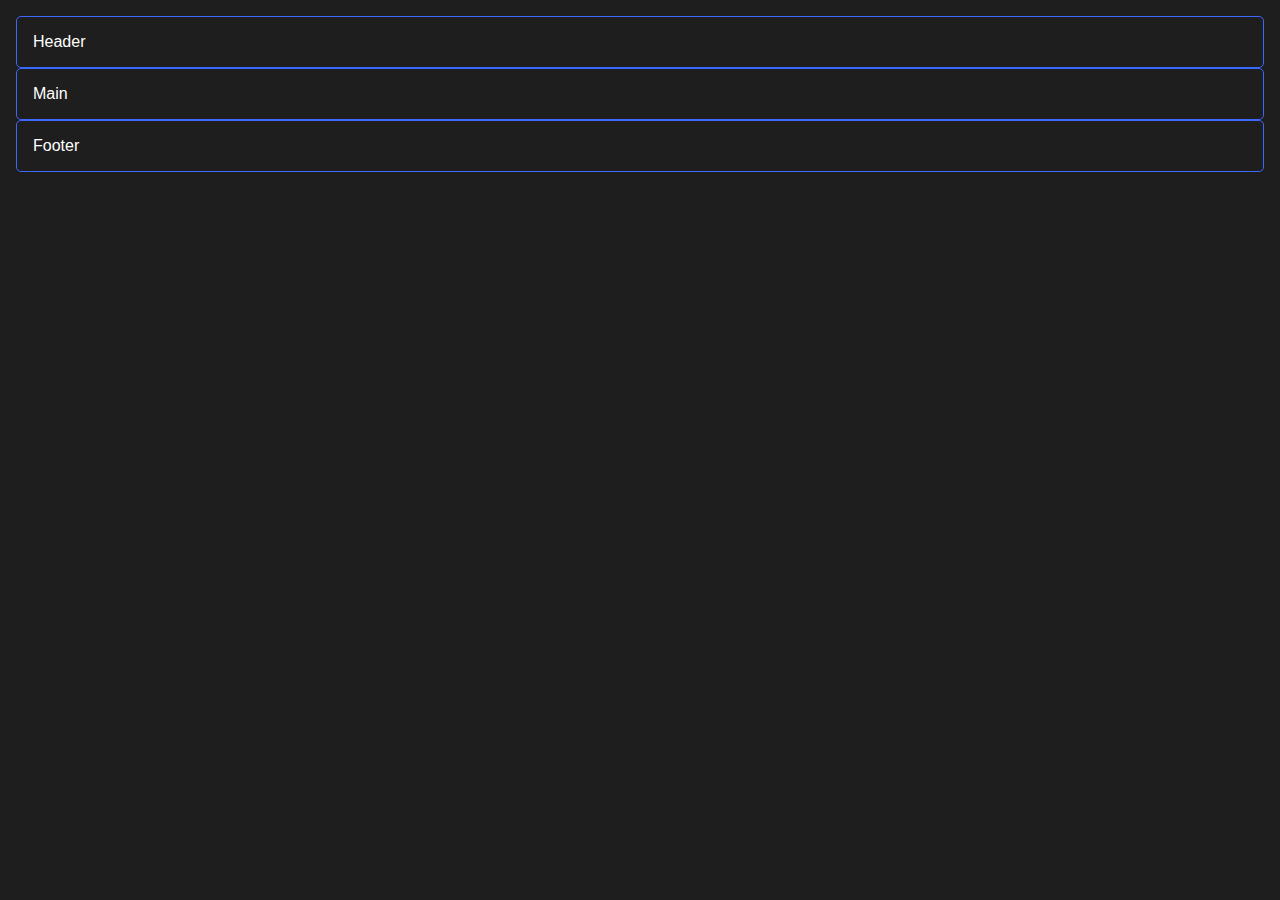
==== Beginners-2/index.html @ 95d8d1d4 "initialization" ====
<!DOCTYPE html>
<html lang="en">
<head>
    <meta charset="UTF-8">
    <meta http-equiv="X-UA-Compatible" content="IE=edge">
    <meta name="viewport" content="width=device-width, initial-scale=1.0">
    <title>Base</title>
    <link rel="stylesheet" href="style.css">
</head>
<body>
    <div class="main-container">
        <header class="item-1">Header</header>
        <main class="item-2">Main</main>
        <footer class="item-3">Footer</footer>
    </div>
</body>
</html>
---- Beginners-2/style.css ----
* {
  margin: 0;
  padding: 0;
  box-sizing: border-box;
}

body {
  color: white;
  background: #1e1e1e;

  font-family: "Segoe UI", Tahoma, Geneva, Verdana, sans-serif;
  font-size: 1rem;
  font-weight: 400;

  font-size: 1rem;
  min-height: 100vh;

  padding: 1rem;
}

[class^="item-"] {
  place-items: center;
  padding: 1rem;
  border: 1px solid rgb(59, 104, 255);
  border-radius: 5px;
}
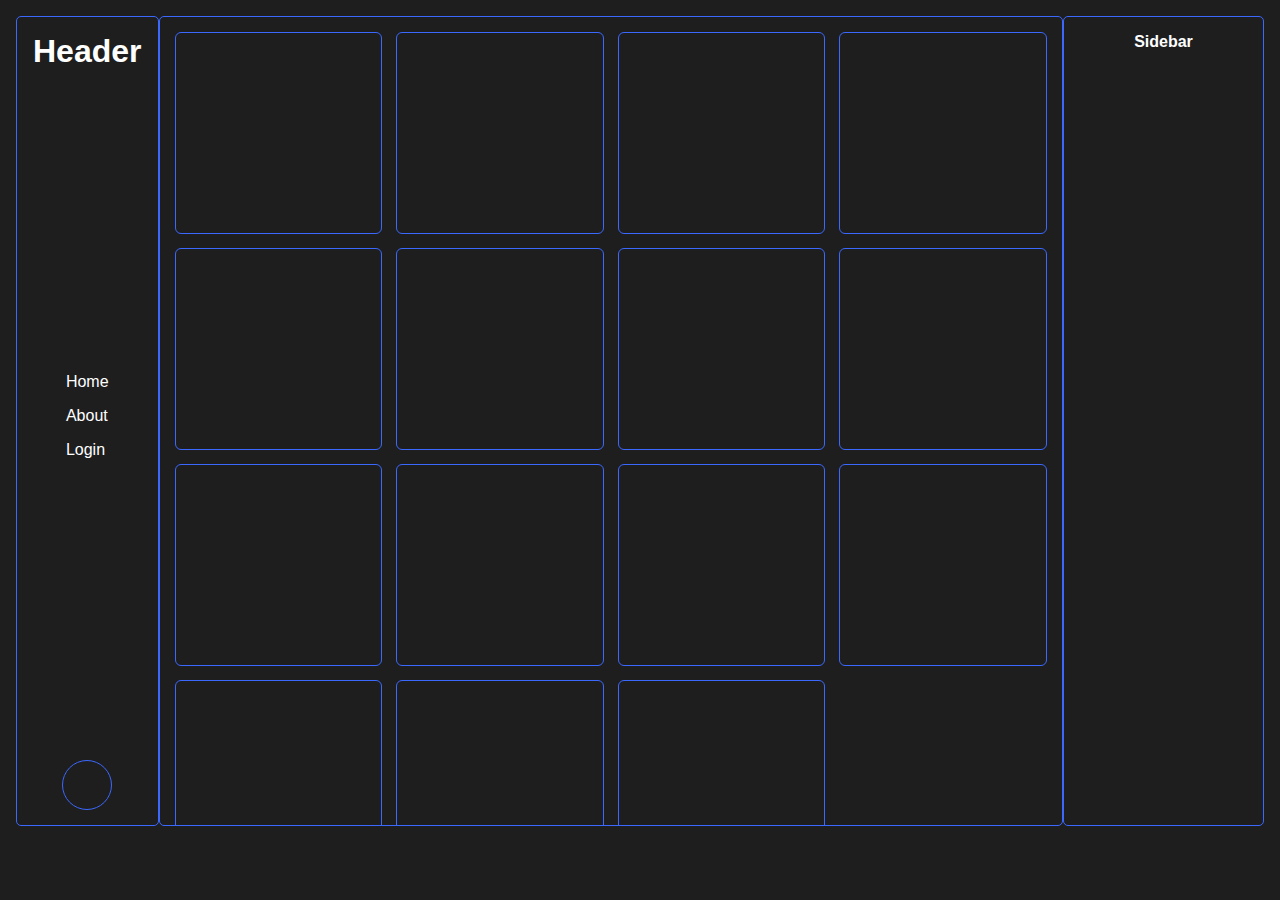
==== commit ae3f217b: "Final" ====
--- a/Beginners-2/index.html
+++ b/Beginners-2/index.html
@@ -9,9 +9,44 @@
 </head>
 <body>
     <div class="main-container">
-        <header class="item-1">Header</header>
-        <main class="item-2">Main</main>
-        <footer class="item-3">Footer</footer>
+        <header class="items-1">
+            <h2>Header</h2>
+
+            <nav>
+                <ul>
+                    <li>Home</li>
+                    <li>About</li>
+                    <li>Login</li>
+                </ul>
+            </nav>
+
+        <div class="account">
+            <div class="avatar"></div>
+        </div>
+
+        </header>
+        <main class="items-2">
+            <div class="container"></div>
+            <div class="container"></div>
+            <div class="container"></div>
+            <div class="container"></div>
+            <div class="container"></div>
+
+            <div class="container"></div>
+            <div class="container"></div>
+            <div class="container"></div>
+            <div class="container"></div>
+            <div class="container"></div>
+
+            <div class="container"></div>
+            <div class="container"></div>
+            <div class="container"></div>
+            <div class="container"></div>
+            <div class="container"></div>
+        </main>
+        <footer class="items-3">
+            <h3>Sidebar</h3>
+        </footer>
     </div>
 </body>
 </html>--- a/Beginners-2/style.css
+++ b/Beginners-2/style.css
@@ -2,6 +2,10 @@
   margin: 0;
   padding: 0;
   box-sizing: border-box;
+}
+
+:root {
+  --base-color: rgb(59, 104, 255);
 }
 
 body {
@@ -18,9 +22,72 @@
   padding: 1rem;
 }
 
-[class^="item-"] {
+[class^="items"] {
   place-items: center;
   padding: 1rem;
   border: 1px solid rgb(59, 104, 255);
   border-radius: 5px;
 }
+
+.main-container {
+  height: 90vh;
+  display: grid;
+  grid-template-columns: repeat(12, 1fr);
+}
+
+.main-container .items-1 {
+  grid-column: span 1;
+}
+
+.main-container .items-2 {
+  grid-column: span 9;
+}
+
+.main-container .items-3 {
+  grid-column: span 2;
+}
+
+header {
+  display: flex;
+  justify-content: space-between;
+  flex-direction: column;
+}
+
+header h2 {
+  font-size: min(2rem, 3vw);
+}
+
+nav ul {
+  list-style: none;
+  display: grid;
+  gap: 1rem;
+}
+
+nav ul li {
+  font-size: min(1rem, 3vw);
+}
+
+header .avatar {
+  width: min(48px, 5vw);
+  height: min(48px, 5vw);
+  border-radius: 100%;
+  outline: 1px solid var(--base-color);
+}
+
+main {
+  display: grid;
+  gap: 1rem;
+  grid-template-columns: repeat(auto-fit, minmax(200px, 1fr));
+  overflow-y: scroll;
+}
+
+.container {
+  width: 100%;
+  height: 200px;
+  border-radius: 5px;
+  outline: 1px solid var(--base-color);
+}
+
+footer h3 {
+  font-size: min(1rem, 3vw);
+}
